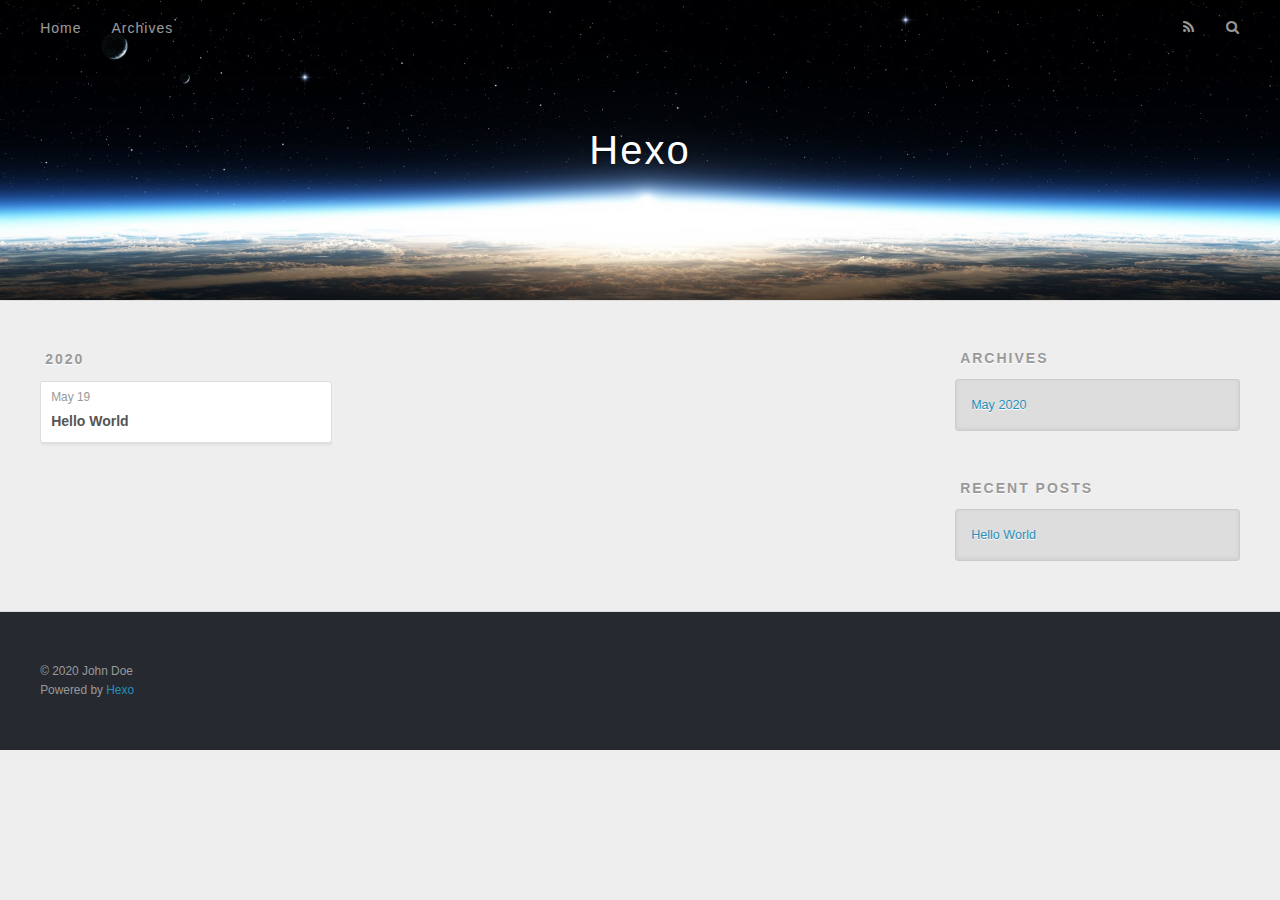
==== archives/index.html @ 3a7afda8 "Site updated: 2020-05-19 10:33:28" ====
<!DOCTYPE html>
<html>
<head>
  <meta charset="utf-8">
  

  
  <title>Archives | Hexo</title>
  <meta name="viewport" content="width=device-width, initial-scale=1, maximum-scale=1">
  <meta property="og:type" content="website">
<meta property="og:title" content="Hexo">
<meta property="og:url" content="http://yoursite.com/archives/index.html">
<meta property="og:site_name" content="Hexo">
<meta property="og:locale" content="en_US">
<meta property="article:author" content="John Doe">
<meta name="twitter:card" content="summary">
  
    <link rel="alternate" href="/atom.xml" title="Hexo" type="application/atom+xml">
  
  
    <link rel="icon" href="/favicon.png">
  
  
    <link href="//fonts.googleapis.com/css?family=Source+Code+Pro" rel="stylesheet" type="text/css">
  
  
<link rel="stylesheet" href="/css/style.css">

<meta name="generator" content="Hexo 4.2.1"></head>

<body>
  <div id="container">
    <div id="wrap">
      <header id="header">
  <div id="banner"></div>
  <div id="header-outer" class="outer">
    <div id="header-title" class="inner">
      <h1 id="logo-wrap">
        <a href="/" id="logo">Hexo</a>
      </h1>
      
    </div>
    <div id="header-inner" class="inner">
      <nav id="main-nav">
        <a id="main-nav-toggle" class="nav-icon"></a>
        
          <a class="main-nav-link" href="/">Home</a>
        
          <a class="main-nav-link" href="/archives">Archives</a>
        
      </nav>
      <nav id="sub-nav">
        
          <a id="nav-rss-link" class="nav-icon" href="/atom.xml" title="RSS Feed"></a>
        
        <a id="nav-search-btn" class="nav-icon" title="Search"></a>
      </nav>
      <div id="search-form-wrap">
        <form action="//google.com/search" method="get" accept-charset="UTF-8" class="search-form"><input type="search" name="q" class="search-form-input" placeholder="Search"><button type="submit" class="search-form-submit">&#xF002;</button><input type="hidden" name="sitesearch" value="http://yoursite.com"></form>
      </div>
    </div>
  </div>
</header>
      <div class="outer">
        <section id="main">
  
  
    
    
      
      
      <section class="archives-wrap">
        <div class="archive-year-wrap">
          <a href="/archives/2020" class="archive-year">2020</a>
        </div>
        <div class="archives">
    
    <article class="archive-article archive-type-post">
  <div class="archive-article-inner">
    <header class="archive-article-header">
      <a href="/2020/05/19/hello-world/" class="archive-article-date">
  <time datetime="2020-05-19T02:30:38.967Z" itemprop="datePublished">May 19</time>
</a>
      
  
    <h1 itemprop="name">
      <a class="archive-article-title" href="/2020/05/19/hello-world/">Hello World</a>
    </h1>
  

    </header>
  </div>
</article>
  
  
    </div></section>
  


</section>
        
          <aside id="sidebar">
  
    

  
    

  
    
  
    
  <div class="widget-wrap">
    <h3 class="widget-title">Archives</h3>
    <div class="widget">
      <ul class="archive-list"><li class="archive-list-item"><a class="archive-list-link" href="/archives/2020/05/">May 2020</a></li></ul>
    </div>
  </div>


  
    
  <div class="widget-wrap">
    <h3 class="widget-title">Recent Posts</h3>
    <div class="widget">
      <ul>
        
          <li>
            <a href="/2020/05/19/hello-world/">Hello World</a>
          </li>
        
      </ul>
    </div>
  </div>

  
</aside>
        
      </div>
      <footer id="footer">
  
  <div class="outer">
    <div id="footer-info" class="inner">
      &copy; 2020 John Doe<br>
      Powered by <a href="http://hexo.io/" target="_blank">Hexo</a>
    </div>
  </div>
</footer>
    </div>
    <nav id="mobile-nav">
  
    <a href="/" class="mobile-nav-link">Home</a>
  
    <a href="/archives" class="mobile-nav-link">Archives</a>
  
</nav>
    

<script src="//ajax.googleapis.com/ajax/libs/jquery/2.0.3/jquery.min.js"></script>


  
<link rel="stylesheet" href="/fancybox/jquery.fancybox.css">

  
<script src="/fancybox/jquery.fancybox.pack.js"></script>




<script src="/js/script.js"></script>




  </div>
</body>
</html>
---- css/style.css ----
body {
  width: 100%;
}
body:before,
body:after {
  content: "";
  display: table;
}
body:after {
  clear: both;
}
html,
body,
div,
span,
applet,
object,
iframe,
h1,
h2,
h3,
h4,
h5,
h6,
p,
blockquote,
pre,
a,
abbr,
acronym,
address,
big,
cite,
code,
del,
dfn,
em,
img,
ins,
kbd,
q,
s,
samp,
small,
strike,
strong,
sub,
sup,
tt,
var,
dl,
dt,
dd,
ol,
ul,
li,
fieldset,
form,
label,
legend,
table,
caption,
tbody,
tfoot,
thead,
tr,
th,
td {
  margin: 0;
  padding: 0;
  border: 0;
  outline: 0;
  font-weight: inherit;
  font-style: inherit;
  font-family: inherit;
  font-size: 100%;
  vertical-align: baseline;
}
body {
  line-height: 1;
  color: #000;
  background: #fff;
}
ol,
ul {
  list-style: none;
}
table {
  border-collapse: separate;
  border-spacing: 0;
  vertical-align: middle;
}
caption,
th,
td {
  text-align: left;
  font-weight: normal;
  vertical-align: middle;
}
a img {
  border: none;
}
input,
button {
  margin: 0;
  padding: 0;
}
input::-moz-focus-inner,
button::-moz-focus-inner {
  border: 0;
  padding: 0;
}
@font-face {
  font-family: FontAwesome;
  font-style: normal;
  font-weight: normal;
  src: url("fonts/fontawesome-webfont.eot?v=#4.0.3");
  src: url("fonts/fontawesome-webfont.eot?#iefix&v=#4.0.3") format("embedded-opentype"), url("fonts/fontawesome-webfont.woff?v=#4.0.3") format("woff"), url("fonts/fontawesome-webfont.ttf?v=#4.0.3") format("truetype"), url("fonts/fontawesome-webfont.svg#fontawesomeregular?v=#4.0.3") format("svg");
}
html,
body,
#container {
  height: 100%;
}
body {
  background: #eee;
  font: 14px -apple-system, BlinkMacSystemFont, "Segoe UI", "Roboto", "Oxygen", "Ubuntu", "Cantarell", "Fira Sans", "Droid Sans", "Helvetica Neue", sans-serif;
  -webkit-text-size-adjust: 100%;
}
.outer {
  max-width: 1220px;
  margin: 0 auto;
  padding: 0 20px;
}
.outer:before,
.outer:after {
  content: "";
  display: table;
}
.outer:after {
  clear: both;
}
.inner {
  display: inline;
  float: left;
  width: 98.33333333333333%;
  margin: 0 0.833333333333333%;
}
.left,
.alignleft {
  float: left;
}
.right,
.alignright {
  float: right;
}
.clear {
  clear: both;
}
#container {
  position: relative;
}
.mobile-nav-on {
  overflow: hidden;
}
#wrap {
  height: 100%;
  width: 100%;
  position: absolute;
  top: 0;
  left: 0;
  -webkit-transition: 0.2s ease-out;
  -moz-transition: 0.2s ease-out;
  -ms-transition: 0.2s ease-out;
  transition: 0.2s ease-out;
  z-index: 1;
  background: #eee;
}
.mobile-nav-on #wrap {
  left: 280px;
}
@media screen and (min-width: 768px) {
  #main {
    display: inline;
    float: left;
    width: 73.33333333333333%;
    margin: 0 0.833333333333333%;
  }
}
.article-date,
.article-category-link,
.archive-year,
.widget-title {
  text-decoration: none;
  text-transform: uppercase;
  letter-spacing: 2px;
  color: #999;
  margin-bottom: 1em;
  margin-left: 5px;
  line-height: 1em;
  text-shadow: 0 1px #fff;
  font-weight: bold;
}
.article-inner,
.archive-article-inner {
  background: #fff;
  -webkit-box-shadow: 1px 2px 3px #ddd;
  box-shadow: 1px 2px 3px #ddd;
  border: 1px solid #ddd;
  border-radius: 3px;
}
.article-entry h1,
.widget h1 {
  font-size: 2em;
}
.article-entry h2,
.widget h2 {
  font-size: 1.5em;
}
.article-entry h3,
.widget h3 {
  font-size: 1.3em;
}
.article-entry h4,
.widget h4 {
  font-size: 1.2em;
}
.article-entry h5,
.widget h5 {
  font-size: 1em;
}
.article-entry h6,
.widget h6 {
  font-size: 1em;
  color: #999;
}
.article-entry hr,
.widget hr {
  border: 1px dashed #ddd;
}
.article-entry strong,
.widget strong {
  font-weight: bold;
}
.article-entry em,
.widget em,
.article-entry cite,
.widget cite {
  font-style: italic;
}
.article-entry sup,
.widget sup,
.article-entry sub,
.widget sub {
  font-size: 0.75em;
  line-height: 0;
  position: relative;
  vertical-align: baseline;
}
.article-entry sup,
.widget sup {
  top: -0.5em;
}
.article-entry sub,
.widget sub {
  bottom: -0.2em;
}
.article-entry small,
.widget small {
  font-size: 0.85em;
}
.article-entry acronym,
.widget acronym,
.article-entry abbr,
.widget abbr {
  border-bottom: 1px dotted;
}
.article-entry ul,
.widget ul,
.article-entry ol,
.widget ol,
.article-entry dl,
.widget dl {
  margin: 0 20px;
  line-height: 1.6em;
}
.article-entry ul ul,
.widget ul ul,
.article-entry ol ul,
.widget ol ul,
.article-entry ul ol,
.widget ul ol,
.article-entry ol ol,
.widget ol ol {
  margin-top: 0;
  margin-bottom: 0;
}
.article-entry ul,
.widget ul {
  list-style: disc;
}
.article-entry ol,
.widget ol {
  list-style: decimal;
}
.article-entry dt,
.widget dt {
  font-weight: bold;
}
#header {
  height: 300px;
  position: relative;
  border-bottom: 1px solid #ddd;
}
#header:before,
#header:after {
  content: "";
  position: absolute;
  left: 0;
  right: 0;
  height: 40px;
}
#header:before {
  top: 0;
  background: -webkit-linear-gradient(rgba(0,0,0,0.2), transparent);
  background: -moz-linear-gradient(rgba(0,0,0,0.2), transparent);
  background: -ms-linear-gradient(rgba(0,0,0,0.2), transparent);
  background: linear-gradient(rgba(0,0,0,0.2), transparent);
}
#header:after {
  bottom: 0;
  background: -webkit-linear-gradient(transparent, rgba(0,0,0,0.2));
  background: -moz-linear-gradient(transparent, rgba(0,0,0,0.2));
  background: -ms-linear-gradient(transparent, rgba(0,0,0,0.2));
  background: linear-gradient(transparent, rgba(0,0,0,0.2));
}
#header-outer {
  height: 100%;
  position: relative;
}
#header-inner {
  position: relative;
  overflow: hidden;
}
#banner {
  position: absolute;
  top: 0;
  left: 0;
  width: 100%;
  height: 100%;
  background: url("images/banner.jpg") center #000;
  -webkit-background-size: cover;
  -moz-background-size: cover;
  background-size: cover;
  z-index: -1;
}
#header-title {
  text-align: center;
  height: 40px;
  position: absolute;
  top: 50%;
  left: 0;
  margin-top: -20px;
}
#logo,
#subtitle {
  text-decoration: none;
  color: #fff;
  font-weight: 300;
  text-shadow: 0 1px 4px rgba(0,0,0,0.3);
}
#logo {
  font-size: 40px;
  line-height: 40px;
  letter-spacing: 2px;
}
#subtitle {
  font-size: 16px;
  line-height: 16px;
  letter-spacing: 1px;
}
#subtitle-wrap {
  margin-top: 16px;
}
#main-nav {
  float: left;
  margin-left: -15px;
}
.nav-icon,
.main-nav-link {
  float: left;
  color: #fff;
  opacity: 0.6;
  text-decoration: none;
  text-shadow: 0 1px rgba(0,0,0,0.2);
  -webkit-transition: opacity 0.2s;
  -moz-transition: opacity 0.2s;
  -ms-transition: opacity 0.2s;
  transition: opacity 0.2s;
  display: block;
  padding: 20px 15px;
}
.nav-icon:hover,
.main-nav-link:hover {
  opacity: 1;
}
.nav-icon {
  font-family: FontAwesome;
  text-align: center;
  font-size: 14px;
  width: 14px;
  height: 14px;
  padding: 20px 15px;
  position: relative;
  cursor: pointer;
}
.main-nav-link {
  font-weight: 300;
  letter-spacing: 1px;
}
@media screen and (max-width: 479px) {
  .main-nav-link {
    display: none;
  }
}
#main-nav-toggle {
  display: none;
}
#main-nav-toggle:before {
  content: "\f0c9";
}
@media screen and (max-width: 479px) {
  #main-nav-toggle {
    display: block;
  }
}
#sub-nav {
  float: right;
  margin-right: -15px;
}
#nav-rss-link:before {
  content: "\f09e";
}
#nav-search-btn:before {
  content: "\f002";
}
#search-form-wrap {
  position: absolute;
  top: 15px;
  width: 150px;
  height: 30px;
  right: -150px;
  opacity: 0;
  -webkit-transition: 0.2s ease-out;
  -moz-transition: 0.2s ease-out;
  -ms-transition: 0.2s ease-out;
  transition: 0.2s ease-out;
}
#search-form-wrap.on {
  opacity: 1;
  right: 0;
}
@media screen and (max-width: 479px) {
  #search-form-wrap {
    width: 100%;
    right: -100%;
  }
}
.search-form {
  position: absolute;
  top: 0;
  left: 0;
  right: 0;
  background: #fff;
  padding: 5px 15px;
  border-radius: 15px;
  -webkit-box-shadow: 0 0 10px rgba(0,0,0,0.3);
  box-shadow: 0 0 10px rgba(0,0,0,0.3);
}
.search-form-input {
  border: none;
  background: none;
  color: #555;
  width: 100%;
  font: 13px -apple-system, BlinkMacSystemFont, "Segoe UI", "Roboto", "Oxygen", "Ubuntu", "Cantarell", "Fira Sans", "Droid Sans", "Helvetica Neue", sans-serif;
  outline: none;
}
.search-form-input::-webkit-search-results-decoration,
.search-form-input::-webkit-search-cancel-button {
  -webkit-appearance: none;
}
.search-form-submit {
  position: absolute;
  top: 50%;
  right: 10px;
  margin-top: -7px;
  font: 13px FontAwesome;
  border: none;
  background: none;
  color: #bbb;
  cursor: pointer;
}
.search-form-submit:hover,
.search-form-submit:focus {
  color: #777;
}
.article {
  margin: 50px 0;
}
.article-inner {
  overflow: hidden;
}
.article-meta:before,
.article-meta:after {
  content: "";
  display: table;
}
.article-meta:after {
  clear: both;
}
.article-date {
  float: left;
}
.article-category {
  float: left;
  line-height: 1em;
  color: #ccc;
  text-shadow: 0 1px #fff;
  margin-left: 8px;
}
.article-category:before {
  content: "\2022";
}
.article-category-link {
  margin: 0 12px 1em;
}
.article-header {
  padding: 20px 20px 0;
}
.article-title {
  text-decoration: none;
  font-size: 2em;
  font-weight: bold;
  color: #555;
  line-height: 1.1em;
  -webkit-transition: color 0.2s;
  -moz-transition: color 0.2s;
  -ms-transition: color 0.2s;
  transition: color 0.2s;
}
a.article-title:hover {
  color: #258fb8;
}
.article-entry {
  color: #555;
  padding: 0 20px;
}
.article-entry:before,
.article-entry:after {
  content: "";
  display: table;
}
.article-entry:after {
  clear: both;
}
.article-entry p,
.article-entry table {
  line-height: 1.6em;
  margin: 1.6em 0;
}
.article-entry h1,
.article-entry h2,
.article-entry h3,
.article-entry h4,
.article-entry h5,
.article-entry h6 {
  font-weight: bold;
}
.article-entry h1,
.article-entry h2,
.article-entry h3,
.article-entry h4,
.article-entry h5,
.article-entry h6 {
  line-height: 1.1em;
  margin: 1.1em 0;
}
.article-entry a {
  color: #258fb8;
  text-decoration: none;
}
.article-entry a:hover {
  text-decoration: underline;
}
.article-entry ul,
.article-entry ol,
.article-entry dl {
  margin-top: 1.6em;
  margin-bottom: 1.6em;
}
.article-entry img,
.article-entry video {
  max-width: 100%;
  height: auto;
  display: block;
  margin: auto;
}
.article-entry iframe {
  border: none;
}
.article-entry table {
  width: 100%;
  border-collapse: collapse;
  border-spacing: 0;
}
.article-entry th {
  font-weight: bold;
  border-bottom: 3px solid #ddd;
  padding-bottom: 0.5em;
}
.article-entry td {
  border-bottom: 1px solid #ddd;
  padding: 10px 0;
}
.article-entry blockquote {
  font-family: Georgia, "Times New Roman", serif;
  font-size: 1.4em;
  margin: 1.6em 20px;
  text-align: center;
}
.article-entry blockquote footer {
  font-size: 14px;
  margin: 1.6em 0;
  font-family: -apple-system, BlinkMacSystemFont, "Segoe UI", "Roboto", "Oxygen", "Ubuntu", "Cantarell", "Fira Sans", "Droid Sans", "Helvetica Neue", sans-serif;
}
.article-entry blockquote footer cite:before {
  content: "—";
  padding: 0 0.5em;
}
.article-entry .pullquote {
  text-align: left;
  width: 45%;
  margin: 0;
}
.article-entry .pullquote.left {
  margin-left: 0.5em;
  margin-right: 1em;
}
.article-entry .pullquote.right {
  margin-right: 0.5em;
  margin-left: 1em;
}
.article-entry .caption {
  color: #999;
  display: block;
  font-size: 0.9em;
  margin-top: 0.5em;
  position: relative;
  text-align: center;
}
.article-entry .video-container {
  position: relative;
  padding-top: 56.25%;
  height: 0;
  overflow: hidden;
}
.article-entry .video-container iframe,
.article-entry .video-container object,
.article-entry .video-container embed {
  position: absolute;
  top: 0;
  left: 0;
  width: 100%;
  height: 100%;
  margin-top: 0;
}
.article-more-link a {
  display: inline-block;
  line-height: 1em;
  padding: 6px 15px;
  border-radius: 15px;
  background: #eee;
  color: #999;
  text-shadow: 0 1px #fff;
  text-decoration: none;
}
.article-more-link a:hover {
  background: #258fb8;
  color: #fff;
  text-decoration: none;
  text-shadow: 0 1px #1e7293;
}
.article-footer {
  font-size: 0.85em;
  line-height: 1.6em;
  border-top: 1px solid #ddd;
  padding-top: 1.6em;
  margin: 0 20px 20px;
}
.article-footer:before,
.article-footer:after {
  content: "";
  display: table;
}
.article-footer:after {
  clear: both;
}
.article-footer a {
  color: #999;
  text-decoration: none;
}
.article-footer a:hover {
  color: #555;
}
.article-tag-list-item {
  float: left;
  margin-right: 10px;
}
.article-tag-list-link:before {
  content: "#";
}
.article-comment-link {
  float: right;
}
.article-comment-link:before {
  content: "\f075";
  font-family: FontAwesome;
  padding-right: 8px;
}
.article-share-link {
  cursor: pointer;
  float: right;
  margin-left: 20px;
}
.article-share-link:before {
  content: "\f064";
  font-family: FontAwesome;
  padding-right: 6px;
}
#article-nav {
  position: relative;
}
#article-nav:before,
#article-nav:after {
  content: "";
  display: table;
}
#article-nav:after {
  clear: both;
}
@media screen and (min-width: 768px) {
  #article-nav {
    margin: 50px 0;
  }
  #article-nav:before {
    width: 8px;
    height: 8px;
    position: absolute;
    top: 50%;
    left: 50%;
    margin-top: -4px;
    margin-left: -4px;
    content: "";
    border-radius: 50%;
    background: #ddd;
    -webkit-box-shadow: 0 1px 2px #fff;
    box-shadow: 0 1px 2px #fff;
  }
}
.article-nav-link-wrap {
  text-decoration: none;
  text-shadow: 0 1px #fff;
  color: #999;
  -webkit-box-sizing: border-box;
  -moz-box-sizing: border-box;
  box-sizing: border-box;
  margin-top: 50px;
  text-align: center;
  display: block;
}
.article-nav-link-wrap:hover {
  color: #555;
}
@media screen and (min-width: 768px) {
  .article-nav-link-wrap {
    width: 50%;
    margin-top: 0;
  }
}
@media screen and (min-width: 768px) {
  #article-nav-newer {
    float: left;
    text-align: right;
    padding-right: 20px;
  }
}
@media screen and (min-width: 768px) {
  #article-nav-older {
    float: right;
    text-align: left;
    padding-left: 20px;
  }
}
.article-nav-caption {
  text-transform: uppercase;
  letter-spacing: 2px;
  color: #ddd;
  line-height: 1em;
  font-weight: bold;
}
#article-nav-newer .article-nav-caption {
  margin-right: -2px;
}
.article-nav-title {
  font-size: 0.85em;
  line-height: 1.6em;
  margin-top: 0.5em;
}
.article-share-box {
  position: absolute;
  display: none;
  background: #fff;
  -webkit-box-shadow: 1px 2px 10px rgba(0,0,0,0.2);
  box-shadow: 1px 2px 10px rgba(0,0,0,0.2);
  border-radius: 3px;
  margin-left: -145px;
  overflow: hidden;
  z-index: 1;
}
.article-share-box.on {
  display: block;
}
.article-share-input {
  width: 100%;
  background: none;
  -webkit-box-sizing: border-box;
  -moz-box-sizing: border-box;
  box-sizing: border-box;
  font: 14px -apple-system, BlinkMacSystemFont, "Segoe UI", "Roboto", "Oxygen", "Ubuntu", "Cantarell", "Fira Sans", "Droid Sans", "Helvetica Neue", sans-serif;
  padding: 0 15px;
  color: #555;
  outline: none;
  border: 1px solid #ddd;
  border-radius: 3px 3px 0 0;
  height: 36px;
  line-height: 36px;
}
.article-share-links {
  background: #eee;
}
.article-share-links:before,
.article-share-links:after {
  content: "";
  display: table;
}
.article-share-links:after {
  clear: both;
}
.article-share-twitter,
.article-share-facebook,
.article-share-pinterest,
.article-share-google {
  width: 50px;
  height: 36px;
  display: block;
  float: left;
  position: relative;
  color: #999;
  text-shadow: 0 1px #fff;
}
.article-share-twitter:before,
.article-share-facebook:before,
.article-share-pinterest:before,
.article-share-google:before {
  font-size: 20px;
  font-family: FontAwesome;
  width: 20px;
  height: 20px;
  position: absolute;
  top: 50%;
  left: 50%;
  margin-top: -10px;
  margin-left: -10px;
  text-align: center;
}
.article-share-twitter:hover,
.article-share-facebook:hover,
.article-share-pinterest:hover,
.article-share-google:hover {
  color: #fff;
}
.article-share-twitter:before {
  content: "\f099";
}
.article-share-twitter:hover {
  background: #00aced;
  text-shadow: 0 1px #008abe;
}
.article-share-facebook:before {
  content: "\f09a";
}
.article-share-facebook:hover {
  background: #3b5998;
  text-shadow: 0 1px #2f477a;
}
.article-share-pinterest:before {
  content: "\f0d2";
}
.article-share-pinterest:hover {
  background: #cb2027;
  text-shadow: 0 1px #a21a1f;
}
.article-share-google:before {
  content: "\f0d5";
}
.article-share-google:hover {
  background: #dd4b39;
  text-shadow: 0 1px #be3221;
}
.article-gallery {
  background: #000;
  position: relative;
}
.article-gallery-photos {
  position: relative;
  overflow: hidden;
}
.article-gallery-img {
  display: none;
  max-width: 100%;
}
.article-gallery-img:first-child {
  display: block;
}
.article-gallery-img.loaded {
  position: absolute;
  display: block;
}
.article-gallery-img img {
  display: block;
  max-width: 100%;
  margin: 0 auto;
}
#comments {
  background: #fff;
  -webkit-box-shadow: 1px 2px 3px #ddd;
  box-shadow: 1px 2px 3px #ddd;
  padding: 20px;
  border: 1px solid #ddd;
  border-radius: 3px;
  margin: 50px 0;
}
#comments a {
  color: #258fb8;
}
.archives-wrap {
  margin: 50px 0;
}
.archives:before,
.archives:after {
  content: "";
  display: table;
}
.archives:after {
  clear: both;
}
.archive-year-wrap {
  margin-bottom: 1em;
}
.archives {
  -webkit-column-gap: 10px;
  -moz-column-gap: 10px;
  column-gap: 10px;
}
@media screen and (min-width: 480px) and (max-width: 767px) {
  .archives {
    -webkit-column-count: 2;
    -moz-column-count: 2;
    column-count: 2;
  }
}
@media screen and (min-width: 768px) {
  .archives {
    -webkit-column-count: 3;
    -moz-column-count: 3;
    column-count: 3;
  }
}
.archive-article {
  -webkit-column-break-inside: avoid;
  page-break-inside: avoid;
  overflow: hidden;
  break-inside: avoid-column;
}
.archive-article-inner {
  padding: 10px;
  margin-bottom: 15px;
}
.archive-article-title {
  text-decoration: none;
  font-weight: bold;
  color: #555;
  -webkit-transition: color 0.2s;
  -moz-transition: color 0.2s;
  -ms-transition: color 0.2s;
  transition: color 0.2s;
  line-height: 1.6em;
}
.archive-article-title:hover {
  color: #258fb8;
}
.archive-article-footer {
  margin-top: 1em;
}
.archive-article-date {
  color: #999;
  text-decoration: none;
  font-size: 0.85em;
  line-height: 1em;
  margin-bottom: 0.5em;
  display: block;
}
#page-nav {
  margin: 50px auto;
  background: #fff;
  -webkit-box-shadow: 1px 2px 3px #ddd;
  box-shadow: 1px 2px 3px #ddd;
  border: 1px solid #ddd;
  border-radius: 3px;
  text-align: center;
  color: #999;
  overflow: hidden;
}
#page-nav:before,
#page-nav:after {
  content: "";
  display: table;
}
#page-nav:after {
  clear: both;
}
#page-nav a,
#page-nav span {
  padding: 10px 20px;
  line-height: 1;
  height: 2ex;
}
#page-nav a {
  color: #999;
  text-decoration: none;
}
#page-nav a:hover {
  background: #999;
  color: #fff;
}
#page-nav .prev {
  float: left;
}
#page-nav .next {
  float: right;
}
#page-nav .page-number {
  display: inline-block;
}
@media screen and (max-width: 479px) {
  #page-nav .page-number {
    display: none;
  }
}
#page-nav .current {
  color: #555;
  font-weight: bold;
}
#page-nav .space {
  color: #ddd;
}
#footer {
  background: #262a30;
  padding: 50px 0;
  border-top: 1px solid #ddd;
  color: #999;
}
#footer a {
  color: #258fb8;
  text-decoration: none;
}
#footer a:hover {
  text-decoration: underline;
}
#footer-info {
  line-height: 1.6em;
  font-size: 0.85em;
}
.article-entry pre,
.article-entry .highlight {
  background: #2d2d2d;
  margin: 0 -20px;
  padding: 15px 20px;
  border-style: solid;
  border-color: #ddd;
  border-width: 1px 0;
  overflow: auto;
  color: #ccc;
  line-height: 22.400000000000002px;
}
.article-entry .highlight .gutter pre,
.article-entry .gist .gist-file .gist-data .line-numbers {
  color: #666;
  font-size: 0.85em;
}
.article-entry pre,
.article-entry code {
  font-family: "Source Code Pro", Consolas, Monaco, Menlo, Consolas, monospace;
}
.article-entry code {
  background: #eee;
  text-shadow: 0 1px #fff;
  padding: 0 0.3em;
}
.article-entry pre code {
  background: none;
  text-shadow: none;
  padding: 0;
}
.article-entry .highlight pre {
  border: none;
  margin: 0;
  padding: 0;
}
.article-entry .highlight table {
  margin: 0;
  width: auto;
}
.article-entry .highlight td {
  border: none;
  padding: 0;
}
.article-entry .highlight figcaption {
  font-size: 0.85em;
  color: #999;
  line-height: 1em;
  margin-bottom: 1em;
}
.article-entry .highlight figcaption:before,
.article-entry .highlight figcaption:after {
  content: "";
  display: table;
}
.article-entry .highlight figcaption:after {
  clear: both;
}
.article-entry .highlight figcaption a {
  float: right;
}
.article-entry .highlight .gutter pre {
  text-align: right;
  padding-right: 20px;
}
.article-entry .highlight .line {
  height: 22.400000000000002px;
}
.article-entry .highlight .line.marked {
  background: #515151;
}
.article-entry .gist {
  margin: 0 -20px;
  border-style: solid;
  border-color: #ddd;
  border-width: 1px 0;
  background: #2d2d2d;
  padding: 15px 20px 15px 0;
}
.article-entry .gist .gist-file {
  border: none;
  font-family: "Source Code Pro", Consolas, Monaco, Menlo, Consolas, monospace;
  margin: 0;
}
.article-entry .gist .gist-file .gist-data {
  background: none;
  border: none;
}
.article-entry .gist .gist-file .gist-data .line-numbers {
  background: none;
  border: none;
  padding: 0 20px 0 0;
}
.article-entry .gist .gist-file .gist-data .line-data {
  padding: 0 !important;
}
.article-entry .gist .gist-file .highlight {
  margin: 0;
  padding: 0;
  border: none;
}
.article-entry .gist .gist-file .gist-meta {
  background: #2d2d2d;
  color: #999;
  font: 0.85em -apple-system, BlinkMacSystemFont, "Segoe UI", "Roboto", "Oxygen", "Ubuntu", "Cantarell", "Fira Sans", "Droid Sans", "Helvetica Neue", sans-serif;
  text-shadow: 0 0;
  padding: 0;
  margin-top: 1em;
  margin-left: 20px;
}
.article-entry .gist .gist-file .gist-meta a {
  color: #258fb8;
  font-weight: normal;
}
.article-entry .gist .gist-file .gist-meta a:hover {
  text-decoration: underline;
}
pre .comment,
pre .title {
  color: #999;
}
pre .variable,
pre .attribute,
pre .tag,
pre .regexp,
pre .ruby .constant,
pre .xml .tag .title,
pre .xml .pi,
pre .xml .doctype,
pre .html .doctype,
pre .css .id,
pre .css .class,
pre .css .pseudo {
  color: #f2777a;
}
pre .number,
pre .preprocessor,
pre .built_in,
pre .literal,
pre .params,
pre .constant {
  color: #f99157;
}
pre .class,
pre .ruby .class .title,
pre .css .rules .attribute {
  color: #9c9;
}
pre .string,
pre .value,
pre .inheritance,
pre .header,
pre .ruby .symbol,
pre .xml .cdata {
  color: #9c9;
}
pre .css .hexcolor {
  color: #6cc;
}
pre .function,
pre .python .decorator,
pre .python .title,
pre .ruby .function .title,
pre .ruby .title .keyword,
pre .perl .sub,
pre .javascript .title,
pre .coffeescript .title {
  color: #69c;
}
pre .keyword,
pre .javascript .function {
  color: #c9c;
}
@media screen and (max-width: 479px) {
  #mobile-nav {
    position: absolute;
    top: 0;
    left: 0;
    width: 280px;
    height: 100%;
    background: #191919;
    border-right: 1px solid #fff;
  }
}
@media screen and (max-width: 479px) {
  .mobile-nav-link {
    display: block;
    color: #999;
    text-decoration: none;
    padding: 15px 20px;
    font-weight: bold;
  }
  .mobile-nav-link:hover {
    color: #fff;
  }
}
@media screen and (min-width: 768px) {
  #sidebar {
    display: inline;
    float: left;
    width: 23.333333333333332%;
    margin: 0 0.833333333333333%;
  }
}
.widget-wrap {
  margin: 50px 0;
}
.widget {
  color: #777;
  text-shadow: 0 1px #fff;
  background: #ddd;
  -webkit-box-shadow: 0 -1px 4px #ccc inset;
  box-shadow: 0 -1px 4px #ccc inset;
  border: 1px solid #ccc;
  padding: 15px;
  border-radius: 3px;
}
.widget a {
  color: #258fb8;
  text-decoration: none;
}
.widget a:hover {
  text-decoration: underline;
}
.widget ul ul,
.widget ol ul,
.widget dl ul,
.widget ul ol,
.widget ol ol,
.widget dl ol,
.widget ul dl,
.widget ol dl,
.widget dl dl {
  margin-left: 15px;
  list-style: disc;
}
.widget {
  line-height: 1.6em;
  word-wrap: break-word;
  font-size: 0.9em;
}
.widget ul,
.widget ol {
  list-style: none;
  margin: 0;
}
.widget ul ul,
.widget ol ul,
.widget ul ol,
.widget ol ol {
  margin: 0 20px;
}
.widget ul ul,
.widget ol ul {
  list-style: disc;
}
.widget ul ol,
.widget ol ol {
  list-style: decimal;
}
.category-list-count,
.tag-list-count,
.archive-list-count {
  padding-left: 5px;
  color: #999;
  font-size: 0.85em;
}
.category-list-count:before,
.tag-list-count:before,
.archive-list-count:before {
  content: "(";
}
.category-list-count:after,
.tag-list-count:after,
.archive-list-count:after {
  content: ")";
}
.tagcloud a {
  margin-right: 5px;
  display: inline-block;
}
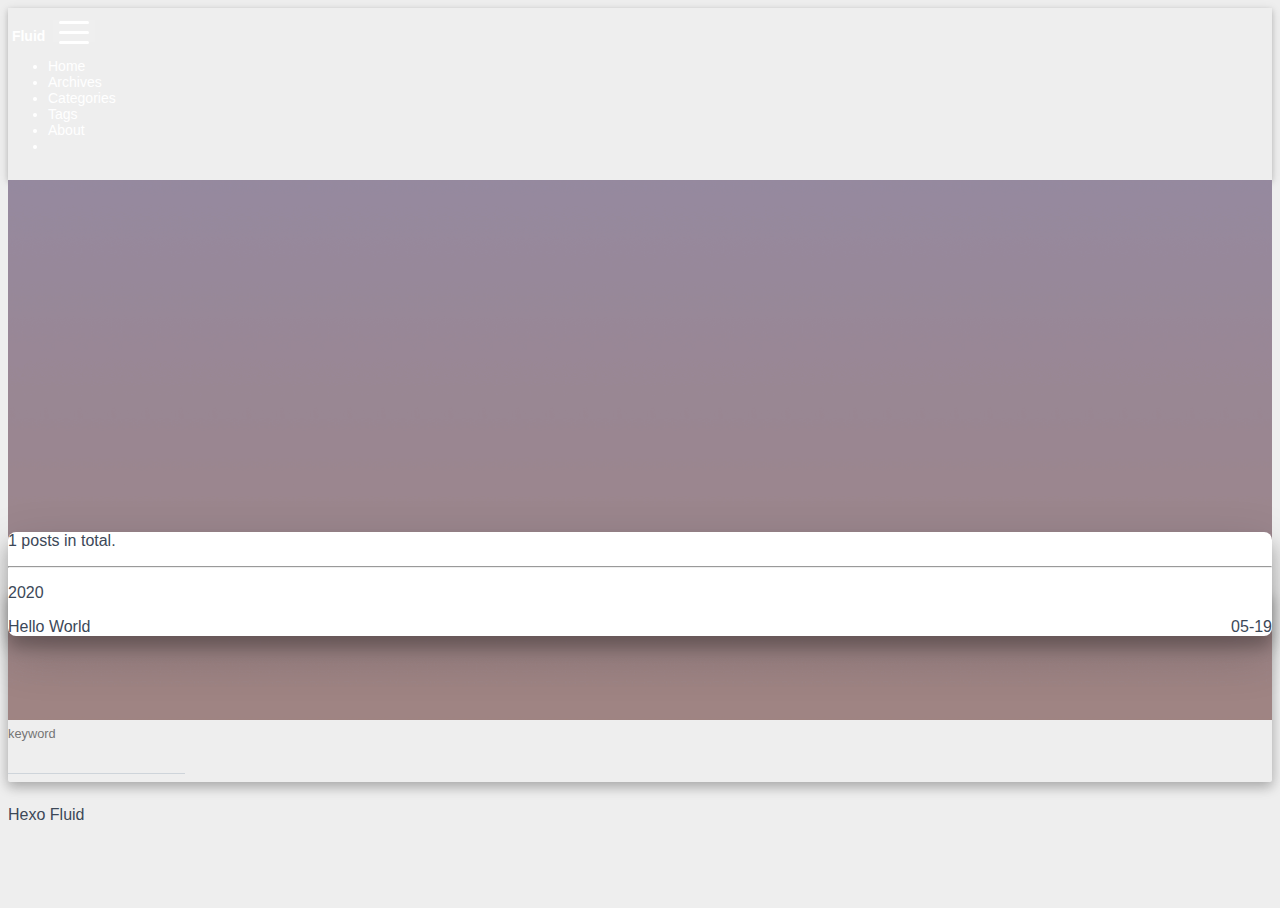
==== commit e04ce7b6: "hexo-github" ====
--- a/archives/index.html
+++ b/archives/index.html
@@ -1,178 +1,317 @@
 <!DOCTYPE html>
-<html>
+<html lang="en">
+
+
+
+
+
 <head>
-  <meta charset="utf-8">
-  
-
-  
-  <title>Archives | Hexo</title>
-  <meta name="viewport" content="width=device-width, initial-scale=1, maximum-scale=1">
-  <meta property="og:type" content="website">
-<meta property="og:title" content="Hexo">
-<meta property="og:url" content="http://yoursite.com/archives/index.html">
-<meta property="og:site_name" content="Hexo">
-<meta property="og:locale" content="en_US">
-<meta property="article:author" content="John Doe">
-<meta name="twitter:card" content="summary">
-  
-    <link rel="alternate" href="/atom.xml" title="Hexo" type="application/atom+xml">
-  
-  
-    <link rel="icon" href="/favicon.png">
-  
-  
-    <link href="//fonts.googleapis.com/css?family=Source+Code+Pro" rel="stylesheet" type="text/css">
-  
-  
-<link rel="stylesheet" href="/css/style.css">
+  <meta charset="UTF-8">
+  <link rel="apple-touch-icon" sizes="76x76" href="/img/favicon.png">
+  <link rel="icon" type="image/png" href="/img/favicon.png">
+  <meta name="viewport"
+        content="width=device-width, initial-scale=1.0, maximum-scale=1.0, user-scalable=no, shrink-to-fit=no">
+  <meta http-equiv="x-ua-compatible" content="ie=edge">
+  
+  <meta name="theme-color" content="#2f4154">
+  <meta name="description" content="">
+  <meta name="author" content="John Doe">
+  <meta name="keywords" content="">
+  <title>Archives - Hexo</title>
+
+  <link  rel="stylesheet" href="https://cdn.staticfile.org/twitter-bootstrap/4.4.1/css/bootstrap.min.css" />
+<link  rel="stylesheet" href="https://cdn.staticfile.org/github-markdown-css/4.0.0/github-markdown.min.css" />
+
+
+  <link  rel="stylesheet" href="https://cdn.staticfile.org/highlight.js/10.0.0/styles/github-gist.min.css" />
+
+
+<!-- 主题依赖的图标库，不要自行修改 -->
+
+<link rel="stylesheet" href="//at.alicdn.com/t/font_1749284_fmb4a04yx8h.css">
+
+
+
+<link rel="stylesheet" href="//at.alicdn.com/t/font_1736178_pjno9b9zyxs.css">
+
+
+
+
+<link  rel="stylesheet" href="/css/main.css" />
+
+<!-- 自定义样式保持在最底部 -->
+
 
 <meta name="generator" content="Hexo 4.2.1"></head>
 
+
 <body>
-  <div id="container">
-    <div id="wrap">
-      <header id="header">
-  <div id="banner"></div>
-  <div id="header-outer" class="outer">
-    <div id="header-title" class="inner">
-      <h1 id="logo-wrap">
-        <a href="/" id="logo">Hexo</a>
-      </h1>
+  <header style="height: 60vh;">
+    <nav id="navbar" class="navbar fixed-top  navbar-expand-lg navbar-dark scrolling-navbar">
+  <div class="container">
+    <a class="navbar-brand"
+       href="/">&nbsp;<strong>Fluid</strong>&nbsp;</a>
+
+    <button id="navbar-toggler-btn" class="navbar-toggler" type="button" data-toggle="collapse"
+            data-target="#navbarSupportedContent"
+            aria-controls="navbarSupportedContent" aria-expanded="false" aria-label="Toggle navigation">
+      <div class="animated-icon"><span></span><span></span><span></span></div>
+    </button>
+
+    <!-- Collapsible content -->
+    <div class="collapse navbar-collapse" id="navbarSupportedContent">
+      <ul class="navbar-nav ml-auto text-center">
+        
+          
+          
+          
+          <li class="nav-item">
+            <a class="nav-link" href="/">
+              <i class="iconfont icon-home-fill"></i>
+              Home</a>
+          </li>
+        
+          
+          
+          
+          <li class="nav-item">
+            <a class="nav-link" href="/archives/">
+              <i class="iconfont icon-archive-fill"></i>
+              Archives</a>
+          </li>
+        
+          
+          
+          
+          <li class="nav-item">
+            <a class="nav-link" href="/categories/">
+              <i class="iconfont icon-category-fill"></i>
+              Categories</a>
+          </li>
+        
+          
+          
+          
+          <li class="nav-item">
+            <a class="nav-link" href="/tags/">
+              <i class="iconfont icon-tags-fill"></i>
+              Tags</a>
+          </li>
+        
+          
+          
+          
+          <li class="nav-item">
+            <a class="nav-link" href="/about/">
+              <i class="iconfont icon-user-fill"></i>
+              About</a>
+          </li>
+        
+        
+          <li class="nav-item" id="search-btn">
+            <a class="nav-link" data-toggle="modal" data-target="#modalSearch">&nbsp;&nbsp;<i
+                class="iconfont icon-search"></i>&nbsp;&nbsp;</a>
+          </li>
+        
+      </ul>
+    </div>
+  </div>
+</nav>
+
+    <div class="view intro-2" id="background" parallax=true
+         style="background: url('/img/default.png') no-repeat center center;
+           background-size: cover;">
+      <div class="full-bg-img">
+        <div class="mask flex-center" style="background-color: rgba(0, 0, 0, 0.3)">
+          <div class="container text-center white-text fadeInUp">
+            <span class="h2" id="subtitle">
+              
+            </span>
+
+            
+          </div>
+
+          
+        </div>
+      </div>
+    </div>
+  </header>
+
+  <main>
+    
+      <div class="container nopadding-md">
+        <div class="py-5" id="board"
+          >
+          
+          <div class="container">
+            <div class="row">
+              <div class="col-12 col-md-10 m-auto">
+                
+
+<div class="list-group">
+  <p class="h4">1 posts in total.</p>
+  <hr>
+  
+    
       
-    </div>
-    <div id="header-inner" class="inner">
-      <nav id="main-nav">
-        <a id="main-nav-toggle" class="nav-icon"></a>
-        
-          <a class="main-nav-link" href="/">Home</a>
-        
-          <a class="main-nav-link" href="/archives">Archives</a>
-        
-      </nav>
-      <nav id="sub-nav">
-        
-          <a id="nav-rss-link" class="nav-icon" href="/atom.xml" title="RSS Feed"></a>
-        
-        <a id="nav-search-btn" class="nav-icon" title="Search"></a>
-      </nav>
-      <div id="search-form-wrap">
-        <form action="//google.com/search" method="get" accept-charset="UTF-8" class="search-form"><input type="search" name="q" class="search-form-input" placeholder="Search"><button type="submit" class="search-form-submit">&#xF002;</button><input type="hidden" name="sitesearch" value="http://yoursite.com"></form>
+      <p class="h5">2020</p>
+    
+    <a href="/2020/05/19/hello-world/" class="list-group-item list-group-item-action">
+      <span class="archive-post-title">Hello World</span>
+      <span style="float: right;">05-19</span>
+    </a>
+  
+</div>
+
+
+
+              </div>
+            </div>
+          </div>
+        </div>
+      </div>
+    
+  </main>
+
+  
+    <a id="scroll-top-button" href="#" role="button">
+      <i class="iconfont icon-arrowup" aria-hidden="true"></i>
+    </a>
+  
+
+  
+    <div class="modal fade" id="modalSearch" tabindex="-1" role="dialog" aria-labelledby="ModalLabel"
+     aria-hidden="true">
+  <div class="modal-dialog modal-dialog-scrollable modal-lg" role="document">
+    <div class="modal-content">
+      <div class="modal-header text-center">
+        <h4 class="modal-title w-100 font-weight-bold">Search</h4>
+        <button type="button" id="local-search-close" class="close" data-dismiss="modal" aria-label="Close">
+          <span aria-hidden="true">&times;</span>
+        </button>
+      </div>
+      <div class="modal-body mx-3">
+        <div class="md-form mb-5">
+          <input type="text" id="local-search-input" class="form-control validate">
+          <label data-error="x" data-success="v"
+                 for="local-search-input">keyword</label>
+        </div>
+        <div class="list-group" id="local-search-result"></div>
       </div>
     </div>
   </div>
-</header>
-      <div class="outer">
-        <section id="main">
-  
-  
-    
-    
-      
-      
-      <section class="archives-wrap">
-        <div class="archive-year-wrap">
-          <a href="/archives/2020" class="archive-year">2020</a>
-        </div>
-        <div class="archives">
-    
-    <article class="archive-article archive-type-post">
-  <div class="archive-article-inner">
-    <header class="archive-article-header">
-      <a href="/2020/05/19/hello-world/" class="archive-article-date">
-  <time datetime="2020-05-19T02:30:38.967Z" itemprop="datePublished">May 19</time>
-</a>
-      
-  
-    <h1 itemprop="name">
-      <a class="archive-article-title" href="/2020/05/19/hello-world/">Hello World</a>
-    </h1>
-  
-
-    </header>
-  </div>
-</article>
-  
-  
-    </div></section>
-  
-
-
-</section>
-        
-          <aside id="sidebar">
-  
-    
-
-  
-    
-
-  
-    
-  
-    
-  <div class="widget-wrap">
-    <h3 class="widget-title">Archives</h3>
-    <div class="widget">
-      <ul class="archive-list"><li class="archive-list-item"><a class="archive-list-link" href="/archives/2020/05/">May 2020</a></li></ul>
+</div>
+  
+
+  
+
+  
+
+  <footer class="mt-5">
+  <div class="text-center py-3">
+    <div>
+      <a href="https://hexo.io" target="_blank" rel="nofollow noopener"><span>Hexo</span></a>
+      <i class="iconfont icon-love"></i>
+      <a href="https://github.com/fluid-dev/hexo-theme-fluid" target="_blank" rel="nofollow noopener">
+        <span>Fluid</span></a>
     </div>
-  </div>
-
-
-  
-    
-  <div class="widget-wrap">
-    <h3 class="widget-title">Recent Posts</h3>
-    <div class="widget">
-      <ul>
-        
-          <li>
-            <a href="/2020/05/19/hello-world/">Hello World</a>
-          </li>
-        
-      </ul>
-    </div>
-  </div>
-
-  
-</aside>
-        
-      </div>
-      <footer id="footer">
-  
-  <div class="outer">
-    <div id="footer-info" class="inner">
-      &copy; 2020 John Doe<br>
-      Powered by <a href="http://hexo.io/" target="_blank">Hexo</a>
-    </div>
+    
+
+    
+
+    
   </div>
 </footer>
-    </div>
-    <nav id="mobile-nav">
-  
-    <a href="/" class="mobile-nav-link">Home</a>
-  
-    <a href="/archives" class="mobile-nav-link">Archives</a>
-  
-</nav>
-    
-
-<script src="//ajax.googleapis.com/ajax/libs/jquery/2.0.3/jquery.min.js"></script>
-
-
-  
-<link rel="stylesheet" href="/fancybox/jquery.fancybox.css">
-
-  
-<script src="/fancybox/jquery.fancybox.pack.js"></script>
-
-
-
-
-<script src="/js/script.js"></script>
-
-
-
-
-  </div>
+
+<!-- SCRIPTS -->
+<script  src="https://cdn.staticfile.org/jquery/3.4.1/jquery.min.js" ></script>
+<script  src="https://cdn.staticfile.org/twitter-bootstrap/4.4.1/js/bootstrap.min.js" ></script>
+<script  src="/js/main.js" ></script>
+
+
+  <script  src="/js/lazyload.js" ></script>
+
+
+
+
+
+  <script defer src="https://cdn.staticfile.org/clipboard.js/2.0.6/clipboard.min.js" ></script>
+  <script  src="/js/clipboard-use.js" ></script>
+
+
+
+
+
+
+<!-- Plugins -->
+
+
+
+  <script  src="https://cdn.staticfile.org/typed.js/2.0.11/typed.min.js" ></script>
+  <script>
+    var typed = new Typed('#subtitle', {
+      strings: [
+        '  ',
+        "Archive&nbsp;",
+      ],
+      cursorChar: "_",
+      typeSpeed: 70,
+      loop: false,
+    });
+    typed.stop();
+    $(document).ready(function () {
+      $(".typed-cursor").addClass("h2");
+      typed.start();
+    });
+  </script>
+
+
+
+  <script  src="https://cdn.staticfile.org/anchor-js/4.2.2/anchor.min.js" ></script>
+  <script>
+    anchors.options = {
+      placement: "right",
+      visible: "hover",
+      
+    };
+    var el = "h1,h2,h3,h4,h5,h6".split(",");
+    var res = [];
+    for (item of el) {
+      res.push(".markdown-body > " + item)
+    }
+    anchors.add(res.join(", "))
+  </script>
+
+
+
+  <script  src="/js/local-search.js" ></script>
+  <script>
+    var path = "/local-search.xml";
+    var inputArea = document.querySelector("#local-search-input");
+    inputArea.onclick = function () {
+      searchFunc(path, 'local-search-input', 'local-search-result');
+      this.onclick = null
+    }
+  </script>
+
+
+
+
+
+
+
+
+
+
+
+
+
+
+
+
+
+
+
+
 </body>
-</html>+</html>
--- a/css/main.css
+++ b/css/main.css
@@ -0,0 +1,1411 @@
+html,
+body {
+  font-size: 16px;
+  font-family: "SF Pro SC", "SF Pro Text", "SF Pro Icons", PingFang SC, Lantinghei SC, Microsoft Yahei, Hiragino Sans GB, Microsoft Sans Serif, WenQuanYi Micro Hei, sans-serif;
+}
+html,
+body,
+header,
+.view {
+  height: 100%;
+  overflow-wrap: break-word;
+}
+body {
+  background-color: #eee;
+  color: #3c4858;
+}
+body a {
+  color: #3c4858;
+  text-decoration: none;
+  cursor: pointer;
+  transition-duration: 0.2s;
+  transition-timing-function: ease-in-out;
+}
+body a:hover {
+  color: #1abc9c;
+  text-decoration: none;
+  transition-duration: 0.2s;
+  transition-timing-function: ease-in-out;
+}
+img[srcset] {
+  object-fit: cover;
+}
+.hover-with-bg {
+  display: inline-block;
+  padding: 0.45rem;
+}
+.hover-with-bg:hover {
+  background-color: #ebedef;
+  transition-duration: 0.2s;
+  transition-timing-function: ease-in-out;
+  border-radius: 0.15rem;
+}
+.visitors {
+  font-size: 0.8em;
+  padding: 0.45rem;
+  float: right;
+}
+#board {
+  position: relative;
+  margin-top: -2rem;
+  background-color: #fff;
+  border-radius: 0.5rem;
+  z-index: 3;
+  -webkit-box-shadow: 0 12px 15px 0 rgba(0,0,0,0.24), 0 17px 50px 0 rgba(0,0,0,0.19);
+  box-shadow: 0 12px 15px 0 rgba(0,0,0,0.24), 0 17px 50px 0 rgba(0,0,0,0.19);
+}
+.view {
+  position: relative;
+  overflow: hidden;
+  cursor: default;
+}
+.view .mask {
+  position: absolute;
+  width: 100%;
+  height: 100%;
+  background-color: rgba(0,0,0,0.3);
+}
+.container-fluid {
+  padding-left: 0;
+  padding-right: 0;
+}
+.container-fluid .row {
+  margin-left: 0;
+  margin-right: 0;
+}
+.flex-center {
+  display: -webkit-box;
+  display: -ms-flexbox;
+  display: flex;
+  -webkit-box-align: center;
+  -ms-flex-align: center;
+  align-items: center;
+  -webkit-box-pack: center;
+  -ms-flex-pack: center;
+  justify-content: center;
+  height: 100%;
+}
+.white-text {
+  color: #fff;
+}
+.fadeInUp {
+  -webkit-animation-name: fadeInUp;
+  animation-name: fadeInUp;
+}
+@media (max-width: 767px) {
+  header .h2 {
+    font-size: 1.5rem;
+  }
+  .nopadding-md {
+    padding-left: 0 !important;
+    padding-right: 0 !important;
+  }
+}
+#local-search-result .search-list-title {
+  border-left: 3px solid #0d47a1;
+}
+#local-search-result .search-list-content {
+  padding: 0 1.25rem;
+}
+.page-content strong,
+post-content strong {
+  font-weight: bold;
+}
+.copy-btn {
+  display: inline-block;
+  cursor: pointer;
+  border-radius: 0.1rem;
+  border: none;
+  background-color: transparent;
+  -webkit-user-select: none;
+  -moz-user-select: none;
+  -ms-user-select: none;
+  user-select: none;
+  -webkit-appearance: none;
+  font-size: 0.75rem;
+  line-height: 1;
+  font-weight: bold;
+  outline: none;
+  -webkit-transition: opacity 0.2s ease-in-out;
+  -o-transition: opacity 0.2s ease-in-out;
+  transition: opacity 0.2s ease-in-out;
+  padding: 0.25rem;
+  position: absolute;
+  right: 0.5rem;
+  top: 0.25rem;
+  opacity: 0;
+}
+.copy-btn > i {
+  font-size: 0.75rem;
+  font-weight: 400;
+}
+.copy-btn > span {
+  margin-left: 5px;
+}
+.copy-btn-dark {
+  color: #6a737d;
+}
+.copy-btn-light {
+  color: #bababa;
+}
+.markdown-body pre:hover > .copy-btn {
+  opacity: 0.9;
+}
+.markdown-body pre:hover > .copy-btn,
+.markdown-body pre:not(:hover) > .copy-btn {
+  outline: none;
+}
+.hidden-mobile {
+  display: block;
+}
+.visible-mobile {
+  display: none;
+}
+@media (max-width: 575px) {
+  .hidden-mobile {
+    display: none;
+  }
+  .visible-mobile {
+    display: block;
+  }
+}
+.scroll-down-bar {
+  position: absolute;
+  width: 100%;
+  height: 6rem;
+  text-align: center;
+  cursor: pointer;
+  bottom: 0;
+}
+.scroll-down-bar i {
+  font-size: 2rem;
+  font-weight: bold;
+  display: inline-block;
+  position: relative;
+  padding-top: 2rem;
+  color: #fff;
+  -webkit-transform: translateZ(0);
+  -moz-transform: translateZ(0);
+  -ms-transform: translateZ(0);
+  -o-transform: translateZ(0);
+  transform: translateZ(0);
+  -webkit-animation: scroll-down 1.5s infinite;
+  animation: scroll-down 1.5s infinite;
+}
+#scroll-top-button {
+  position: fixed;
+  background: #fff;
+  border-radius: 4px;
+  min-width: 40px;
+  min-height: 40px;
+  bottom: -60px;
+  -webkit-transition: bottom 0.3s ease;
+  -moz-transform: bottom 0.3s ease;
+  -ms-transform: bottom 0.3s ease;
+  -o-transform: bottom 0.3s ease;
+  transition: bottom 0.3s ease;
+  outline: none;
+  display: flex;
+  display: -webkit-flex;
+  align-items: center;
+  -webkit-box-shadow: 0 2px 5px 0 rgba(0,0,0,0.16), 0 2px 10px 0 rgba(0,0,0,0.12);
+  box-shadow: 0 2px 5px 0 rgba(0,0,0,0.16), 0 2px 10px 0 rgba(0,0,0,0.12);
+}
+#scroll-top-button i {
+  font-size: 1.75rem;
+  margin: auto;
+  color: #718096;
+  -webkit-transform: translateZ(0);
+  -moz-transform: translateZ(0);
+  -ms-transform: translateZ(0);
+  -o-transform: translateZ(0);
+  transform: translateZ(0);
+}
+#scroll-top-button:hover i,
+#scroll-top-button:active i {
+  -webkit-animation-name: scroll-top;
+  animation-name: scroll-top;
+  -webkit-animation-duration: 1s;
+  animation-duration: 1s;
+  -webkit-animation-delay: 0.1s;
+  animation-delay: 0.1s;
+  -webkit-animation-timing-function: ease-in-out;
+  animation-timing-function: ease-in-out;
+  -webkit-animation-iteration-count: infinite;
+  animation-iteration-count: infinite;
+  -webkit-animation-fill-mode: forwards;
+  animation-fill-mode: forwards;
+  -webkit-animation-direction: alternate;
+  animation-direction: alternate;
+}
+.animated-icon {
+  width: 30px;
+  height: 20px;
+  position: relative;
+  margin: 0;
+  -webkit-transform: rotate(0deg);
+  -moz-transform: rotate(0deg);
+  -o-transform: rotate(0deg);
+  transform: rotate(0deg);
+  -webkit-transition: 0.5s ease-in-out;
+  -moz-transition: 0.5s ease-in-out;
+  -o-transition: 0.5s ease-in-out;
+  transition: 0.5s ease-in-out;
+  cursor: pointer;
+}
+.animated-icon span {
+  display: block;
+  position: absolute;
+  height: 3px;
+  width: 100%;
+  border-radius: 9px;
+  opacity: 1;
+  left: 0;
+  -webkit-transform: rotate(0deg);
+  -moz-transform: rotate(0deg);
+  -o-transform: rotate(0deg);
+  transform: rotate(0deg);
+  -webkit-transition: 0.25s ease-in-out;
+  -moz-transition: 0.25s ease-in-out;
+  -o-transition: 0.25s ease-in-out;
+  transition: 0.25s ease-in-out;
+  background: #fff;
+}
+.animated-icon span:nth-child(1) {
+  top: 0;
+}
+.animated-icon span:nth-child(2) {
+  top: 10px;
+}
+.animated-icon span:nth-child(3) {
+  top: 20px;
+}
+.animated-icon.open span:nth-child(1) {
+  top: 11px;
+  -webkit-transform: rotate(135deg);
+  -moz-transform: rotate(135deg);
+  -o-transform: rotate(135deg);
+  transform: rotate(135deg);
+}
+.animated-icon.open span:nth-child(2) {
+  opacity: 0;
+  left: -60px;
+}
+.animated-icon.open span:nth-child(3) {
+  top: 11px;
+  -webkit-transform: rotate(-135deg);
+  -moz-transform: rotate(-135deg);
+  -o-transform: rotate(-135deg);
+  transform: rotate(-135deg);
+}
+.qr-trigger {
+  cursor: pointer;
+  position: relative;
+}
+.qr-trigger:hover .qr-img {
+  display: block;
+  transition: all 0.3s;
+}
+.qr-img {
+  max-width: 200px;
+  position: absolute;
+  right: -100px;
+  z-index: 99;
+  display: none;
+  box-shadow: 0 0 20px -5px rgba(158,158,158,0.2);
+}
+a.beian-icp {
+  font-weight: 300;
+}
+a.beian-police {
+  position: relative;
+  overflow: hidden;
+  display: inline-flex;
+  align-items: center;
+  justify-content: center;
+}
+a.beian-police img {
+  margin: 0 3px;
+  width: 18px;
+  height: 18px;
+}
+@media (max-width: 320px) {
+  a.beian-police span.beian-police-sep {
+    display: none;
+  }
+}
+@-moz-keyframes fadeInUp {
+  from {
+    opacity: 0;
+    -webkit-transform: translate3d(0, 100%, 0);
+    transform: translate3d(0, 100%, 0);
+  }
+  to {
+    opacity: 1;
+    -webkit-transform: translate3d(0, 0, 0);
+    transform: translate3d(0, 0, 0);
+  }
+}
+@-webkit-keyframes fadeInUp {
+  from {
+    opacity: 0;
+    -webkit-transform: translate3d(0, 100%, 0);
+    transform: translate3d(0, 100%, 0);
+  }
+  to {
+    opacity: 1;
+    -webkit-transform: translate3d(0, 0, 0);
+    transform: translate3d(0, 0, 0);
+  }
+}
+@-o-keyframes fadeInUp {
+  from {
+    opacity: 0;
+    -webkit-transform: translate3d(0, 100%, 0);
+    transform: translate3d(0, 100%, 0);
+  }
+  to {
+    opacity: 1;
+    -webkit-transform: translate3d(0, 0, 0);
+    transform: translate3d(0, 0, 0);
+  }
+}
+@keyframes fadeInUp {
+  from {
+    opacity: 0;
+    -webkit-transform: translate3d(0, 100%, 0);
+    transform: translate3d(0, 100%, 0);
+  }
+  to {
+    opacity: 1;
+    -webkit-transform: translate3d(0, 0, 0);
+    transform: translate3d(0, 0, 0);
+  }
+}
+@-moz-keyframes scroll-down {
+  0% {
+    opacity: 0.8;
+    top: 0;
+  }
+  50% {
+    opacity: 0.4;
+    top: -1em;
+  }
+  100% {
+    opacity: 0.8;
+    top: 0;
+  }
+}
+@-webkit-keyframes scroll-down {
+  0% {
+    opacity: 0.8;
+    top: 0;
+  }
+  50% {
+    opacity: 0.4;
+    top: -1em;
+  }
+  100% {
+    opacity: 0.8;
+    top: 0;
+  }
+}
+@-o-keyframes scroll-down {
+  0% {
+    opacity: 0.8;
+    top: 0;
+  }
+  50% {
+    opacity: 0.4;
+    top: -1em;
+  }
+  100% {
+    opacity: 0.8;
+    top: 0;
+  }
+}
+@keyframes scroll-down {
+  0% {
+    opacity: 0.8;
+    top: 0;
+  }
+  50% {
+    opacity: 0.4;
+    top: -1em;
+  }
+  100% {
+    opacity: 0.8;
+    top: 0;
+  }
+}
+@-moz-keyframes scroll-top {
+  0% {
+    -webkit-transform: translateY(0);
+    transform: translateY(0);
+  }
+  50% {
+    -webkit-transform: translateY(-0.35rem);
+    transform: translateY(-0.35rem);
+  }
+  100% {
+    -webkit-transform: translateY(0);
+    transform: translateY(0);
+  }
+}
+@-webkit-keyframes scroll-top {
+  0% {
+    -webkit-transform: translateY(0);
+    transform: translateY(0);
+  }
+  50% {
+    -webkit-transform: translateY(-0.35rem);
+    transform: translateY(-0.35rem);
+  }
+  100% {
+    -webkit-transform: translateY(0);
+    transform: translateY(0);
+  }
+}
+@-o-keyframes scroll-top {
+  0% {
+    -webkit-transform: translateY(0);
+    transform: translateY(0);
+  }
+  50% {
+    -webkit-transform: translateY(-0.35rem);
+    transform: translateY(-0.35rem);
+  }
+  100% {
+    -webkit-transform: translateY(0);
+    transform: translateY(0);
+  }
+}
+@keyframes scroll-top {
+  0% {
+    -webkit-transform: translateY(0);
+    transform: translateY(0);
+  }
+  50% {
+    -webkit-transform: translateY(-0.35rem);
+    transform: translateY(-0.35rem);
+  }
+  100% {
+    -webkit-transform: translateY(0);
+    transform: translateY(0);
+  }
+}
+.navbar {
+  background-color: transparent;
+  font-size: 0.875rem;
+  color: white;
+  box-shadow: 0 2px 5px 0 rgba(0,0,0,0.16), 0 2px 10px 0 rgba(0,0,0,0.12);
+  -webkit-box-shadow: 0 2px 5px 0 rgba(0,0,0,0.16), 0 2px 10px 0 rgba(0,0,0,0.12);
+}
+.navbar a {
+  color: white;
+}
+.navbar a:hover {
+  background-color: rgba(0,0,0,0.1);
+}
+.navbar a > i {
+  font-size: 0.875rem;
+}
+.navbar .nav-item .nav-link {
+  display: block;
+}
+.navbar .navbar-toggler {
+  border-width: 0;
+  outline: 0;
+}
+.navbar.navbar-dark .breadcrumb .nav-item .nav-link,
+.navbar.navbar-dark .navbar-nav .nav-item .nav-link {
+  color: #fff;
+  -webkit-transition: 0.35s;
+  transition: 0.35s;
+}
+@media (min-width: 600px) {
+  .navbar.scrolling-navbar {
+    padding-top: 12px;
+    padding-bottom: 12px;
+    -webkit-transition: background 0.5s ease-in-out, padding 0.5s ease-in-out;
+    transition: background 0.5s ease-in-out, padding 0.5s ease-in-out;
+  }
+  .navbar.scrolling-navbar .navbar-nav > li {
+    -webkit-transition-duration: 1s;
+    transition-duration: 1s;
+  }
+}
+.navbar.scrolling-navbar.top-nav-collapse {
+  padding-top: 5px;
+  padding-bottom: 5px;
+}
+.navbar-custom {
+  color: white;
+}
+.navbar-custom a {
+  color: white;
+}
+.top-nav-collapse {
+  background-color: #2f4154;
+}
+.navbar-col-show {
+  background-color: #2f4154;
+}
+@media (max-width: 767px) {
+  .navbar {
+    font-size: 1rem;
+    line-height: 2.5rem;
+  }
+}
+.markdown-body {
+  font-size: 1rem;
+  margin-bottom: 2rem;
+  font-family: "SF Pro SC", "SF Pro Text", "SF Pro Icons", PingFang SC, Lantinghei SC, Microsoft Yahei, Hiragino Sans GB, Microsoft Sans Serif, WenQuanYi Micro Hei, sans-serif;
+  color: #2c3e50;
+}
+.markdown-body h1,
+.markdown-body h2,
+.markdown-body h3,
+.markdown-body h4,
+.markdown-body h5,
+.markdown-body h6 {
+  color: #1a202c;
+  font-weight: bold;
+  margin-bottom: 0.75em;
+  margin-top: 2em;
+}
+.markdown-body h1:focus,
+.markdown-body h2:focus,
+.markdown-body h3:focus,
+.markdown-body h4:focus,
+.markdown-body h5:focus,
+.markdown-body h6:focus {
+  outline: none;
+}
+.markdown-body hr {
+  height: 0.2em;
+  margin: 2rem 0;
+}
+.markdown-body strong {
+  font-weight: bold;
+}
+.markdown-body pre {
+  position: relative;
+  overflow: visible;
+}
+.markdown-body pre code {
+  font-size: 85%;
+  display: block;
+  overflow-x: auto;
+  padding: 0.5rem 0;
+  line-height: 1.5;
+  border-radius: 3px;
+  tab-size: 4;
+}
+.markdown-body pre code.mermaid > svg {
+  min-width: 100%;
+}
+.markdown-body p > img,
+.markdown-body p > a > img {
+  max-width: 90%;
+  margin: 1.5rem auto;
+  display: block;
+  box-shadow: 0 5px 11px 0 rgba(0,0,0,0.18), 0 4px 15px 0 rgba(0,0,0,0.15) !important;
+  border-radius: 3px;
+}
+.markdown-body div.hljs {
+  overflow-x: initial;
+  padding: 0;
+  border-radius: 3px;
+}
+.markdown-body div.hljs pre {
+  background-color: initial;
+}
+.list-group-item {
+  background-color: transparent;
+  border: 0;
+}
+.page-link {
+  font-size: 1.1rem;
+}
+.pagination {
+  margin-top: 3rem;
+  justify-content: center;
+}
+.pagination a,
+.pagination .current {
+  outline: 0;
+  border: 0;
+  background-color: transparent;
+  font-size: 0.9rem;
+  padding: 0.5rem 0.75rem;
+  line-height: 1.25;
+  -webkit-border-radius: 0.125rem;
+  border-radius: 0.125rem;
+  -webkit-transition: all 0.3s linear;
+  -o-transition: all 0.3s linear;
+  transition: all 0.3s linear;
+}
+.pagination a:hover,
+.pagination .current {
+  background-color: #ebedef;
+}
+.modal-dialog .modal-content {
+  border: 0;
+  border-radius: 0.125rem;
+  -webkit-box-shadow: 0 5px 11px 0 rgba(0,0,0,0.18), 0 4px 15px 0 rgba(0,0,0,0.15);
+  box-shadow: 0 5px 11px 0 rgba(0,0,0,0.18), 0 4px 15px 0 rgba(0,0,0,0.15);
+}
+.modal-dialog .modal-content .modal-header {
+  border-top-left-radius: 0.125rem;
+  border-top-right-radius: 0.125rem;
+}
+.md-form {
+  position: relative;
+  margin-top: 1.5rem;
+  margin-bottom: 1.5rem;
+}
+.md-form input[type] {
+  -webkit-box-sizing: content-box;
+  box-sizing: content-box;
+  background-color: transparent;
+  border: none;
+  border-bottom: 1px solid #ced4da;
+  border-radius: 0;
+  outline: none;
+  -webkit-box-shadow: none;
+  box-shadow: none;
+  transition: border-color 0.15s ease-in-out, box-shadow 0.15s ease-in-out, -webkit-box-shadow 0.15s ease-in-out;
+}
+.md-form input[type]:focus:not([readonly]) {
+  border-bottom: 1px solid #4285f4;
+  -webkit-box-shadow: 0 1px 0 0 #4285f4;
+  box-shadow: 0 1px 0 0 #4285f4;
+}
+.md-form input[type]:focus:not([readonly]) + label {
+  color: #4285f4;
+}
+.md-form input[type].valid,
+.md-form input[type]:focus.valid {
+  border-bottom: 1px solid #00c851;
+  -webkit-box-shadow: 0 1px 0 0 #00c851;
+  box-shadow: 0 1px 0 0 #00c851;
+}
+.md-form input[type].valid + label,
+.md-form input[type]:focus.valid + label {
+  color: #00c851;
+}
+.md-form input[type].invalid,
+.md-form input[type]:focus.invalid {
+  border-bottom: 1px solid #f44336;
+  -webkit-box-shadow: 0 1px 0 0 #f44336;
+  box-shadow: 0 1px 0 0 #f44336;
+}
+.md-form input[type].invalid + label,
+.md-form input[type]:focus.invalid + label {
+  color: #f44336;
+}
+.md-form input[type].validate {
+  margin-bottom: 2.5rem;
+}
+.md-form input[type].form-control {
+  height: auto;
+  padding: 0.6rem 0 0.4rem 0;
+  margin: 0 0 0.5rem 0;
+  background-color: transparent;
+  border-radius: 0;
+}
+.md-form label {
+  font-size: 0.8rem;
+  position: absolute;
+  top: -1rem;
+  left: 0;
+  color: #757575;
+  cursor: text;
+  -webkit-transition: color 0.2s ease-out, -webkit-transform 0.2s ease-out;
+  transition: transform 0.2s ease-out, color 0.2s ease-out, -webkit-transform 0.2s ease-out;
+}
+.iconfont {
+  font-size: 1rem;
+  line-height: 1;
+}
+input[type=checkbox] {
+  -webkit-appearance: none;
+  -moz-appearance: none;
+  position: relative;
+  right: 0;
+  bottom: 0;
+  left: 0;
+  height: 1.25rem;
+  width: 1.25rem;
+  transition: 0.2s;
+  color: #fff;
+  cursor: pointer;
+  margin: 0.4rem 0.2rem 0.4rem !important;
+  outline: 0;
+  border-radius: 0.1875rem;
+  vertical-align: -0.65rem;
+  border: 2px solid #2f4154;
+}
+input[type=checkbox]:after,
+input[type=checkbox]:before {
+  content: " ";
+  transition: 0.2s;
+  position: absolute;
+  background: #fff;
+}
+input[type=checkbox]:before {
+  left: 0.125rem;
+  top: 0.375rem;
+  width: 0;
+  height: 0.125rem;
+  -webkit-transform: rotate(45deg);
+  -moz-transform: rotate(45deg);
+  -ms-transform: rotate(45deg);
+  -o-transform: rotate(45deg);
+  transform: rotate(45deg);
+}
+input[type=checkbox]:after {
+  right: 0.5625rem;
+  bottom: 0.1875rem;
+  width: 0.125rem;
+  height: 0;
+  -webkit-transform: rotate(40deg);
+  -moz-transform: rotate(40deg);
+  -ms-transform: rotate(40deg);
+  -o-transform: rotate(40deg);
+  transform: rotate(40deg);
+  transition-delay: 0.2s;
+}
+input[type=checkbox]:checked {
+  background: #2f4154;
+}
+input[type=checkbox]:checked:before {
+  left: 0.0625rem;
+  top: 0.625rem;
+  width: 0.375rem;
+  height: 0.125rem;
+}
+input[type=checkbox]:checked:after {
+  right: 0.3125rem;
+  bottom: 0.0625rem;
+  width: 0.125rem;
+  height: 0.875rem;
+}
+.index-card {
+  margin-bottom: 2.5rem;
+}
+.index-img img {
+  display: block;
+  width: 100%;
+  height: 10rem;
+  object-fit: cover;
+  box-shadow: 0 5px 11px 0 rgba(0,0,0,0.18), 0 4px 15px 0 rgba(0,0,0,0.15);
+  border-radius: 0.25rem;
+}
+.index-info {
+  display: flex;
+  flex-direction: column;
+  justify-content: space-between;
+  padding-top: 0.5rem;
+  padding-bottom: 0.5rem;
+}
+.index-header {
+  font-size: 1.5rem;
+  font-weight: bold;
+  line-height: 1.2;
+  white-space: nowrap;
+  overflow: hidden;
+  text-overflow: ellipsis;
+}
+.index-btm {
+  color: #718096;
+}
+.index-btm a {
+  color: #718096;
+}
+.index-excerpt {
+  color: #718096;
+  margin: 0.5rem 0 0.5rem 0;
+  max-height: calc(1.4rem * 3);
+  line-height: 1.4rem;
+  overflow: hidden;
+}
+.index-excerpt > div {
+  float: right;
+  margin-left: -0.25rem;
+  width: 100%;
+  word-break: break-word;
+  display: -webkit-box;
+  -webkit-box-orient: vertical;
+  -webkit-line-clamp: 3;
+}
+@media (max-width: 767px) {
+  .index-info {
+    padding-top: 1.25rem;
+  }
+  .index-header {
+    font-size: 1.25rem;
+    white-space: normal;
+    overflow: hidden;
+    word-break: break-word;
+    display: -webkit-box;
+    -webkit-box-orient: vertical;
+    -webkit-line-clamp: 2;
+  }
+}
+.post-content {
+  box-sizing: border-box;
+  padding-left: 10%;
+  padding-right: 10%;
+}
+@media (max-width: 767px) {
+  .post-content {
+    padding-left: 2rem;
+    padding-right: 2rem;
+  }
+}
+@media (max-width: 424px) {
+  .post-content {
+    padding-left: 1rem;
+    padding-right: 1rem;
+  }
+}
+.post-content h1::before,
+h2::before,
+h3::before,
+h4::before,
+h5::before,
+h6::before {
+  display: block;
+  content: "";
+  margin-top: -4rem;
+  height: 4rem;
+  width: 1px;
+  visibility: hidden;
+}
+.post-metas {
+  display: flex;
+  flex-direction: row;
+  flex-wrap: wrap;
+}
+.post-meta > i {
+  margin-right: 0.15rem;
+}
+.post-meta > a:not(.hover-with-bg) {
+  margin-right: 0.15rem;
+}
+.post-prevnext {
+  margin-top: 2rem;
+  display: flex;
+  justify-content: space-between;
+}
+.post-prevnext .post-prev,
+.post-prevnext .post-next {
+  display: flex;
+}
+.post-prevnext .post-prev i,
+.post-prevnext .post-next i {
+  font-size: 1.5rem;
+  -webkit-transform: translateZ(0);
+  -moz-transform: translateZ(0);
+  -ms-transform: translateZ(0);
+  -o-transform: translateZ(0);
+  transform: translateZ(0);
+}
+.post-prevnext .post-prev a,
+.post-prevnext .post-next a {
+  display: flex;
+  align-items: center;
+}
+.post-prevnext .post-prev .hidden-mobile,
+.post-prevnext .post-next .hidden-mobile {
+  display: -webkit-box;
+  -webkit-box-orient: vertical;
+  -webkit-line-clamp: 2;
+  text-overflow: ellipsis;
+  overflow: hidden;
+}
+@media (max-width: 575px) {
+  .post-prevnext .post-prev .hidden-mobile,
+  .post-prevnext .post-next .hidden-mobile {
+    display: none;
+  }
+}
+.post-prevnext .post-prev:hover i,
+.post-prevnext .post-prev:active i,
+.post-prevnext .post-next:hover i,
+.post-prevnext .post-next:active i {
+  -webkit-animation-duration: 1s;
+  animation-duration: 1s;
+  -webkit-animation-delay: 0.1s;
+  animation-delay: 0.1s;
+  -webkit-animation-timing-function: ease-in-out;
+  animation-timing-function: ease-in-out;
+  -webkit-animation-iteration-count: infinite;
+  animation-iteration-count: infinite;
+  -webkit-animation-fill-mode: forwards;
+  animation-fill-mode: forwards;
+  -webkit-animation-direction: alternate;
+  animation-direction: alternate;
+}
+.post-prevnext .post-prev:hover i,
+.post-prevnext .post-prev:active i {
+  -webkit-animation-name: post-prev-anim;
+  animation-name: post-prev-anim;
+}
+.post-prevnext .post-next:hover i,
+.post-prevnext .post-next:active i {
+  -webkit-animation-name: post-next-anim;
+  animation-name: post-next-anim;
+}
+.post-prevnext .post-next {
+  justify-content: flex-end;
+}
+.post-prevnext .fa-chevron-left {
+  margin-right: 0.5rem;
+}
+.post-prevnext .fa-chevron-right {
+  margin-left: 0.5rem;
+}
+#toc {
+  position: -webkit-sticky;
+  position: sticky;
+  top: 2rem;
+  padding: 3rem 0 0 0;
+  max-height: 80%;
+  visibility: hidden;
+}
+.toc-header {
+  margin-bottom: 0.5rem;
+  font-weight: 500;
+  line-height: 1.2;
+}
+.toc-header,
+.toc-header > i {
+  font-size: 1.25rem;
+}
+#tocbot {
+  max-height: 100%;
+  overflow-y: auto;
+  overflow: -moz-scrollbars-none;
+  -ms-overflow-style: none;
+}
+#tocbot ol {
+  list-style: none;
+  padding-inline-start: 1rem;
+}
+#tocbot::-webkit-scrollbar {
+  display: none;
+}
+.tocbot-list ol {
+  list-style: none;
+  padding-left: 1rem;
+}
+.tocbot-list a {
+  font-size: 0.95rem;
+}
+.tocbot-link {
+  color: #3c4858;
+}
+.tocbot-active-link {
+  font-weight: bold;
+  color: #1abc9c;
+}
+.tocbot-is-collapsed {
+  max-height: 0;
+}
+.tocbot-is-collapsible {
+  overflow: hidden;
+  transition: all 300ms ease-in-out;
+}
+@media (max-width: 1024px) {
+  .toc-container {
+    padding-left: 0;
+    padding-right: 0;
+  }
+}
+.custom,
+.comments {
+  margin-top: 2rem;
+}
+.katex-block {
+  overflow-x: auto;
+}
+.katex,
+.mjx-mrow {
+  white-space: pre-wrap !important;
+}
+.mjx-char {
+  line-height: 1;
+}
+mjx-container {
+  overflow-x: auto;
+  overflow-y: hidden !important;
+  padding: 0.5em 0;
+}
+mjx-container:focus,
+mjx-container svg:focus {
+  outline: none;
+}
+@-moz-keyframes post-prev-anim {
+  0% {
+    -webkit-transform: translateX(0);
+    transform: translateX(0);
+  }
+  50% {
+    -webkit-transform: translateX(-0.35rem);
+    transform: translateX(-0.35rem);
+  }
+  100% {
+    -webkit-transform: translateX(0);
+    transform: translateX(0);
+  }
+}
+@-webkit-keyframes post-prev-anim {
+  0% {
+    -webkit-transform: translateX(0);
+    transform: translateX(0);
+  }
+  50% {
+    -webkit-transform: translateX(-0.35rem);
+    transform: translateX(-0.35rem);
+  }
+  100% {
+    -webkit-transform: translateX(0);
+    transform: translateX(0);
+  }
+}
+@-o-keyframes post-prev-anim {
+  0% {
+    -webkit-transform: translateX(0);
+    transform: translateX(0);
+  }
+  50% {
+    -webkit-transform: translateX(-0.35rem);
+    transform: translateX(-0.35rem);
+  }
+  100% {
+    -webkit-transform: translateX(0);
+    transform: translateX(0);
+  }
+}
+@keyframes post-prev-anim {
+  0% {
+    -webkit-transform: translateX(0);
+    transform: translateX(0);
+  }
+  50% {
+    -webkit-transform: translateX(-0.35rem);
+    transform: translateX(-0.35rem);
+  }
+  100% {
+    -webkit-transform: translateX(0);
+    transform: translateX(0);
+  }
+}
+@-moz-keyframes post-next-anim {
+  0% {
+    -webkit-transform: translateX(0);
+    transform: translateX(0);
+  }
+  50% {
+    -webkit-transform: translateX(0.35rem);
+    transform: translateX(0.35rem);
+  }
+  100% {
+    -webkit-transform: translateX(0);
+    transform: translateX(0);
+  }
+}
+@-webkit-keyframes post-next-anim {
+  0% {
+    -webkit-transform: translateX(0);
+    transform: translateX(0);
+  }
+  50% {
+    -webkit-transform: translateX(0.35rem);
+    transform: translateX(0.35rem);
+  }
+  100% {
+    -webkit-transform: translateX(0);
+    transform: translateX(0);
+  }
+}
+@-o-keyframes post-next-anim {
+  0% {
+    -webkit-transform: translateX(0);
+    transform: translateX(0);
+  }
+  50% {
+    -webkit-transform: translateX(0.35rem);
+    transform: translateX(0.35rem);
+  }
+  100% {
+    -webkit-transform: translateX(0);
+    transform: translateX(0);
+  }
+}
+@keyframes post-next-anim {
+  0% {
+    -webkit-transform: translateX(0);
+    transform: translateX(0);
+  }
+  50% {
+    -webkit-transform: translateX(0.35rem);
+    transform: translateX(0.35rem);
+  }
+  100% {
+    -webkit-transform: translateX(0);
+    transform: translateX(0);
+  }
+}
+.note {
+  padding: 0.75rem;
+  border-left: 0.35rem solid;
+  border-radius: 0.25rem;
+  margin: 1.5rem 0;
+}
+.note *:last-child {
+  margin-bottom: 0;
+}
+.note-primary {
+  background-color: #dfeefd;
+  border-color: #176ac4;
+}
+.note-secondary {
+  background-color: #e2e3e5;
+  border-color: #58595a;
+}
+.note-success {
+  background-color: #e2f0e5;
+  border-color: #49a75f;
+}
+.note-danger {
+  background-color: #fae7e8;
+  border-color: #e45460;
+}
+.note-warning {
+  background-color: #faf4e0;
+  border-color: #c2a442;
+}
+.note-info {
+  background-color: #e4f2f5;
+  border-color: #2492a5;
+}
+.note-light {
+  background-color: #fefefe;
+  border-color: #0f0f0f;
+}
+.label {
+  display: inline;
+  border-radius: 3px;
+  font-size: 85%;
+  margin: 0;
+  padding: 0.2em 0.4em;
+}
+.label-default {
+  background: #e7e3e3;
+}
+.label-primary {
+  background: #dfeefd;
+}
+.label-info {
+  background: #e4f2f5;
+}
+.label-success {
+  background: #e2f0e5;
+}
+.label-warning {
+  background: #faf4e0;
+}
+.label-danger {
+  background: #fae7e8;
+}
+.markdown-body .btn {
+  background: #2f4154;
+  border-radius: 0.25rem;
+  color: #fff !important;
+  display: inline-block;
+  font-size: 0.875em;
+  line-height: 2;
+  padding: 0 0.75rem;
+  text-decoration: none;
+  transition-property: background;
+  transition-delay: 0s;
+  transition-duration: 0.2s;
+  transition-timing-function: ease-in-out;
+  -webkit-box-shadow: 0 2px 5px 0 rgba(0,0,0,0.16), 0 2px 10px 0 rgba(0,0,0,0.12);
+  box-shadow: 0 2px 5px 0 rgba(0,0,0,0.16), 0 2px 10px 0 rgba(0,0,0,0.12);
+  margin-bottom: 1rem;
+}
+.markdown-body .btn:hover {
+  background: #23ae92;
+  color: #fff !important;
+  text-decoration: none;
+}
+.group-image-container {
+  margin: 1.5rem auto;
+}
+.group-image-container img {
+  margin: 0 auto;
+  border-radius: 3px;
+}
+.group-image-row {
+  margin-bottom: 0.5rem;
+  display: flex;
+  justify-content: center;
+}
+.group-image-wrap {
+  flex: 1;
+  display: flex;
+  justify-content: center;
+}
+.group-image-wrap:not(:last-child) {
+  margin-right: 0.25rem;
+}
+.list-group a ~ p.h5 {
+  margin-top: 1rem;
+}
+.about-avatar {
+  position: relative;
+  margin: -8rem auto 1rem;
+  width: 10rem;
+  height: 10rem;
+  z-index: 3;
+}
+.about-avatar img {
+  width: 100%;
+  height: 100%;
+  border-radius: 50%;
+  -moz-border-radius: 50%;
+  -webkit-border-radius: 50%;
+  object-fit: cover;
+  -webkit-box-shadow: 0 2px 5px 0 rgba(0,0,0,0.16), 0 2px 10px 0 rgba(0,0,0,0.12);
+  box-shadow: 0 2px 5px 0 rgba(0,0,0,0.16), 0 2px 10px 0 rgba(0,0,0,0.12);
+}
+.about-info > div {
+  margin-bottom: 0.5rem;
+}
+.about-name {
+  font-size: 1.75rem;
+  font-weight: bold;
+}
+.about-intro {
+  font-size: 1rem;
+}
+.about-icons > a {
+  margin-right: 0.5rem;
+}
+.about-icons > a > i {
+  font-size: 1.5rem;
+}
+.category-tree-list {
+  font-size: 1rem;
+  list-style-type: circle;
+}
+.category-tree-list .category-tree-list-link {
+  display: inline-block;
+  padding: 0.1rem 0.55rem;
+}
+.category-tree-list .category-tree-list-count {
+  padding-left: 0.5rem;
+  color: #99a9bf;
+  font-size: 0.75rem;
+}
+.category-tree-list .category-tree-list-count::before {
+  content: "(";
+}
+.category-tree-list .category-tree-list-count::after {
+  content: ")";
+}
+.tagcloud {
+  padding: 1rem 5%;
+}
+.tagcloud a {
+  display: inline-block;
+  padding: 0.5rem;
+}
+.tagcloud a:hover {
+  color: #1abc9c !important;
+}
+.links .card {
+  box-shadow: none;
+  min-width: 33%;
+  background-color: transparent;
+  border: 0;
+}
+.links .card-body {
+  margin: 1rem 0;
+  padding: 1rem;
+  border-radius: 0.3rem;
+  display: block;
+  width: 100%;
+  height: 100%;
+}
+.links .card-body:hover .link-avatar {
+  transform: scale(1.1);
+}
+.links .card-content {
+  display: flex;
+  flex-wrap: nowrap;
+  width: 100%;
+  height: 3.5rem;
+}
+.link-avatar {
+  flex: none;
+  width: 3rem;
+  height: 3rem;
+  margin-right: 0.75rem;
+  object-fit: cover;
+  transition-duration: 0.2s;
+  transition-timing-function: ease-in-out;
+}
+.link-avatar img {
+  width: 100%;
+  height: 100%;
+  border-radius: 50%;
+  -moz-border-radius: 50%;
+  -webkit-border-radius: 50%;
+  object-fit: cover;
+}
+.link-text {
+  flex: 1;
+  display: grid;
+  flex-direction: column;
+}
+.link-title {
+  overflow: hidden;
+  text-overflow: ellipsis;
+  white-space: nowrap;
+  color: $text_color;
+  font-weight: bold;
+}
+.link-intro {
+  max-height: 2rem;
+  font-size: 0.85rem;
+  line-height: 1.2;
+  color: #718096;
+  display: -webkit-box;
+  -webkit-box-orient: vertical;
+  -webkit-line-clamp: 2;
+  text-overflow: ellipsis;
+  overflow: hidden;
+}
+@media (max-width: 767px) {
+  .links {
+    display: flex;
+    flex-direction: column;
+    justify-content: center;
+    align-items: center;
+  }
+  .links .card {
+    padding-left: 2rem;
+    padding-right: 2rem;
+  }
+}
+@media (min-width: 768px) {
+  .link-text:only-child {
+    margin-left: 1rem;
+  }
+}
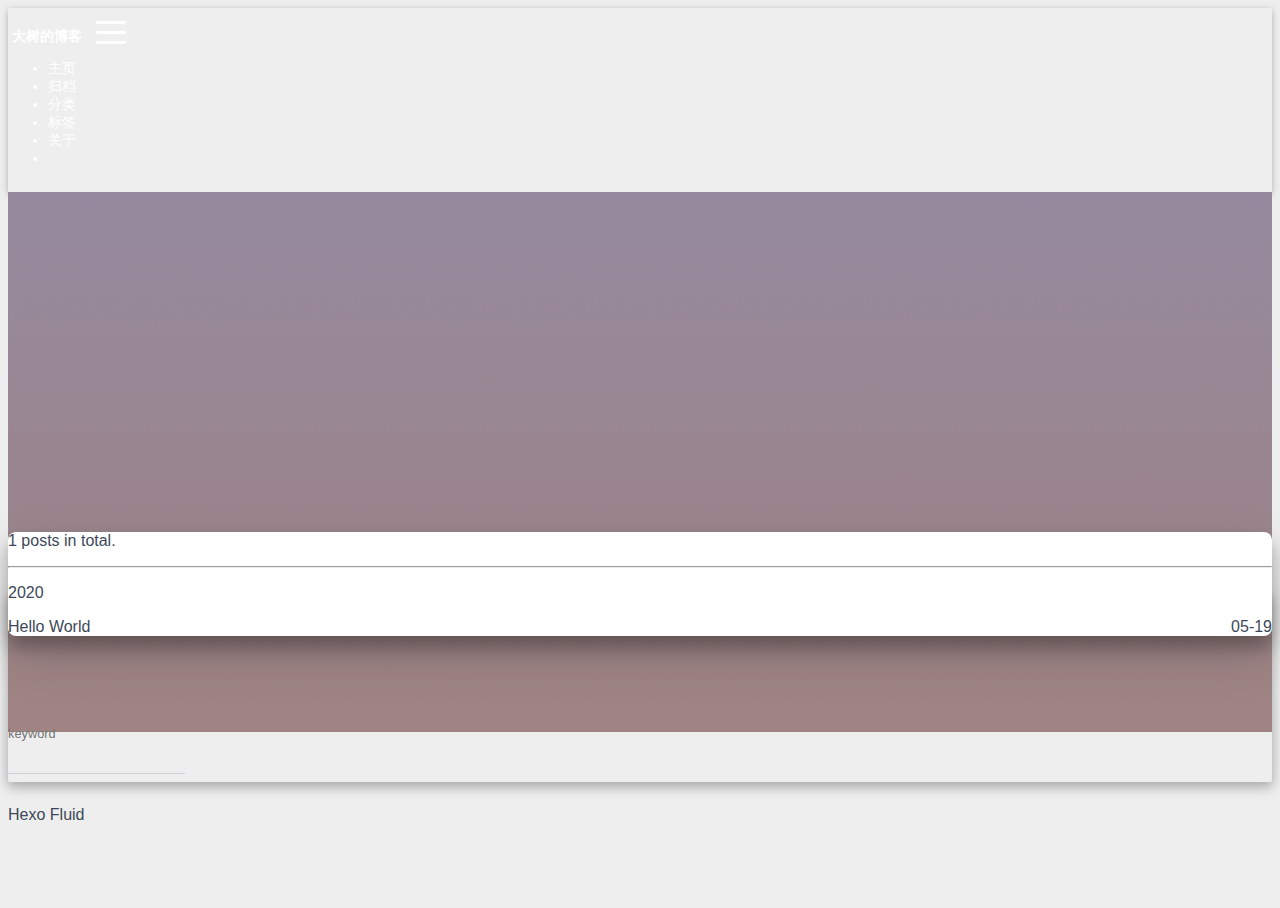
==== commit d2f50c00: "hexo-github" ====
--- a/archives/index.html
+++ b/archives/index.html
@@ -50,7 +50,7 @@
     <nav id="navbar" class="navbar fixed-top  navbar-expand-lg navbar-dark scrolling-navbar">
   <div class="container">
     <a class="navbar-brand"
-       href="/">&nbsp;<strong>Fluid</strong>&nbsp;</a>
+       href="/">&nbsp;<strong>大树的博客</strong>&nbsp;</a>
 
     <button id="navbar-toggler-btn" class="navbar-toggler" type="button" data-toggle="collapse"
             data-target="#navbarSupportedContent"
@@ -68,7 +68,7 @@
           <li class="nav-item">
             <a class="nav-link" href="/">
               <i class="iconfont icon-home-fill"></i>
-              Home</a>
+              主页</a>
           </li>
         
           
@@ -77,7 +77,7 @@
           <li class="nav-item">
             <a class="nav-link" href="/archives/">
               <i class="iconfont icon-archive-fill"></i>
-              Archives</a>
+              归档</a>
           </li>
         
           
@@ -86,7 +86,7 @@
           <li class="nav-item">
             <a class="nav-link" href="/categories/">
               <i class="iconfont icon-category-fill"></i>
-              Categories</a>
+              分类</a>
           </li>
         
           
@@ -95,7 +95,7 @@
           <li class="nav-item">
             <a class="nav-link" href="/tags/">
               <i class="iconfont icon-tags-fill"></i>
-              Tags</a>
+              标签</a>
           </li>
         
           
@@ -104,7 +104,7 @@
           <li class="nav-item">
             <a class="nav-link" href="/about/">
               <i class="iconfont icon-user-fill"></i>
-              About</a>
+              关于</a>
           </li>
         
         
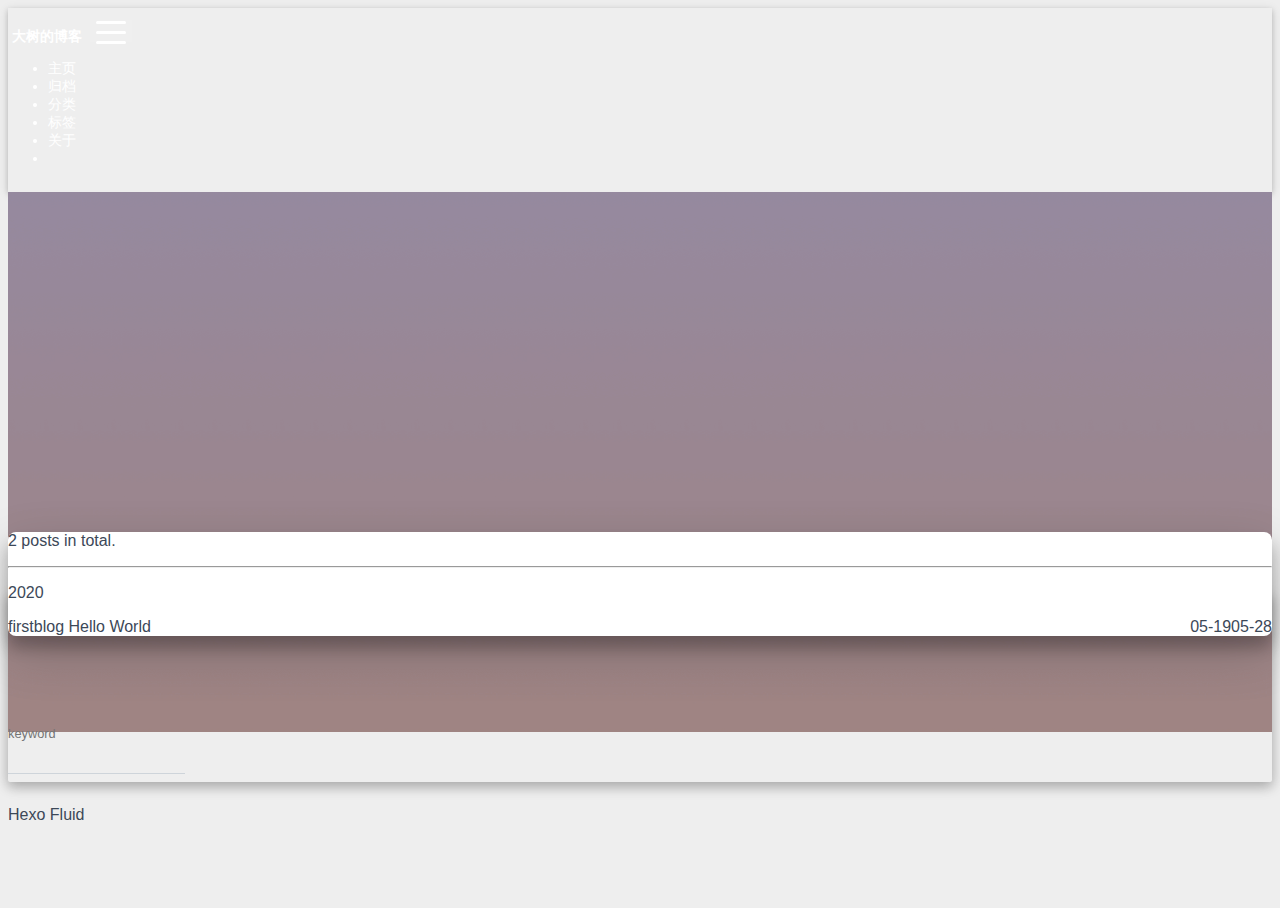
==== commit bedd278c: "hexo-github" ====
--- a/archives/index.html
+++ b/archives/index.html
@@ -149,12 +149,18 @@
                 
 
 <div class="list-group">
-  <p class="h4">1 posts in total.</p>
+  <p class="h4">2 posts in total.</p>
   <hr>
   
     
       
       <p class="h5">2020</p>
+    
+    <a href="/2020/05/28/firstblog/" class="list-group-item list-group-item-action">
+      <span class="archive-post-title">firstblog</span>
+      <span style="float: right;">05-28</span>
+    </a>
+  
     
     <a href="/2020/05/19/hello-world/" class="list-group-item list-group-item-action">
       <span class="archive-post-title">Hello World</span>
